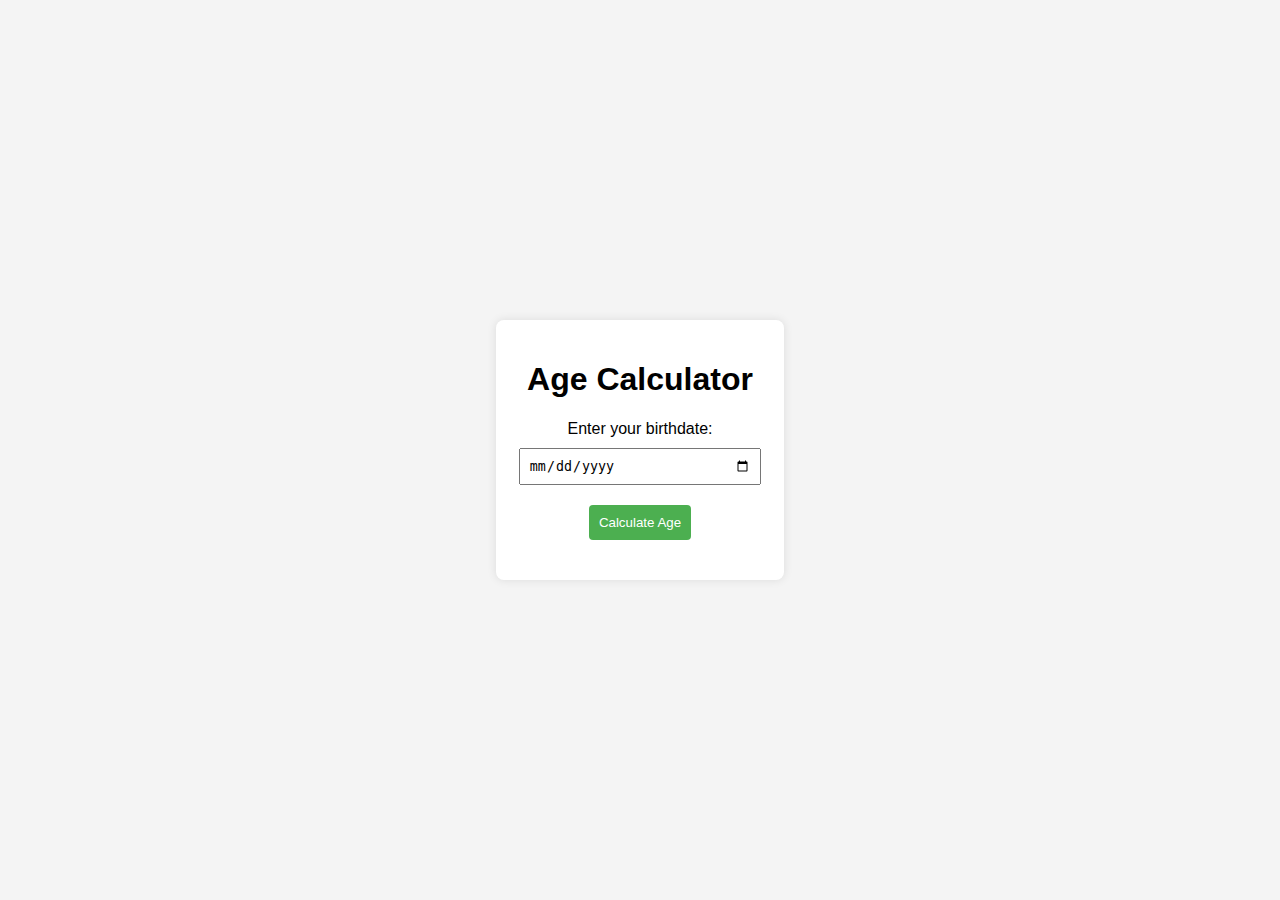
==== AgeCalculator/index.html @ 817f170e "update dark mode theme" ====
<!DOCTYPE html>
<html lang="en">
<head>
    <meta charset="UTF-8">
    <meta name="viewport" content="width=device-width, initial-scale=1.0">
    <link rel="stylesheet" href="style.css">
    <title>Age Calculator</title>
</head>
<body>
    <div class="container">
        <h1>Age Calculator</h1>
        <label for="birthdate">Enter your birthdate:</label>
        <input type="date" id="birthdate">
        <button onclick="calculateAge()">Calculate Age</button>
        <p id="result"></p>
    </div>
</body>
<script src="script.js"></script>
</html>
---- AgeCalculator/style.css ----
body {
    font-family: Arial, sans-serif;
    background-color: #f4f4f4;
    margin: 0;
    padding: 0;
    display: flex;
    align-items: center;
    justify-content: center;
    height: 100vh;
}

.container {
    text-align: center;
    background-color: #fff;
    padding: 20px;
    border-radius: 8px;
    box-shadow: 0 0 10px rgba(0, 0, 0, 0.1);
}

label {
    display: block;
    margin-bottom: 10px;
}

input {
    padding: 8px;
    width: 90%;
    margin-bottom: 20px;
}

button {
    padding: 10px;
    background-color: #4caf50;
    color: #fff;
    border: none;
    border-radius: 4px;
    cursor: pointer;
}

button:hover {
    background-color: #45a049;
}

p {
    margin-top: 20px;
    font-size: 18px;
}
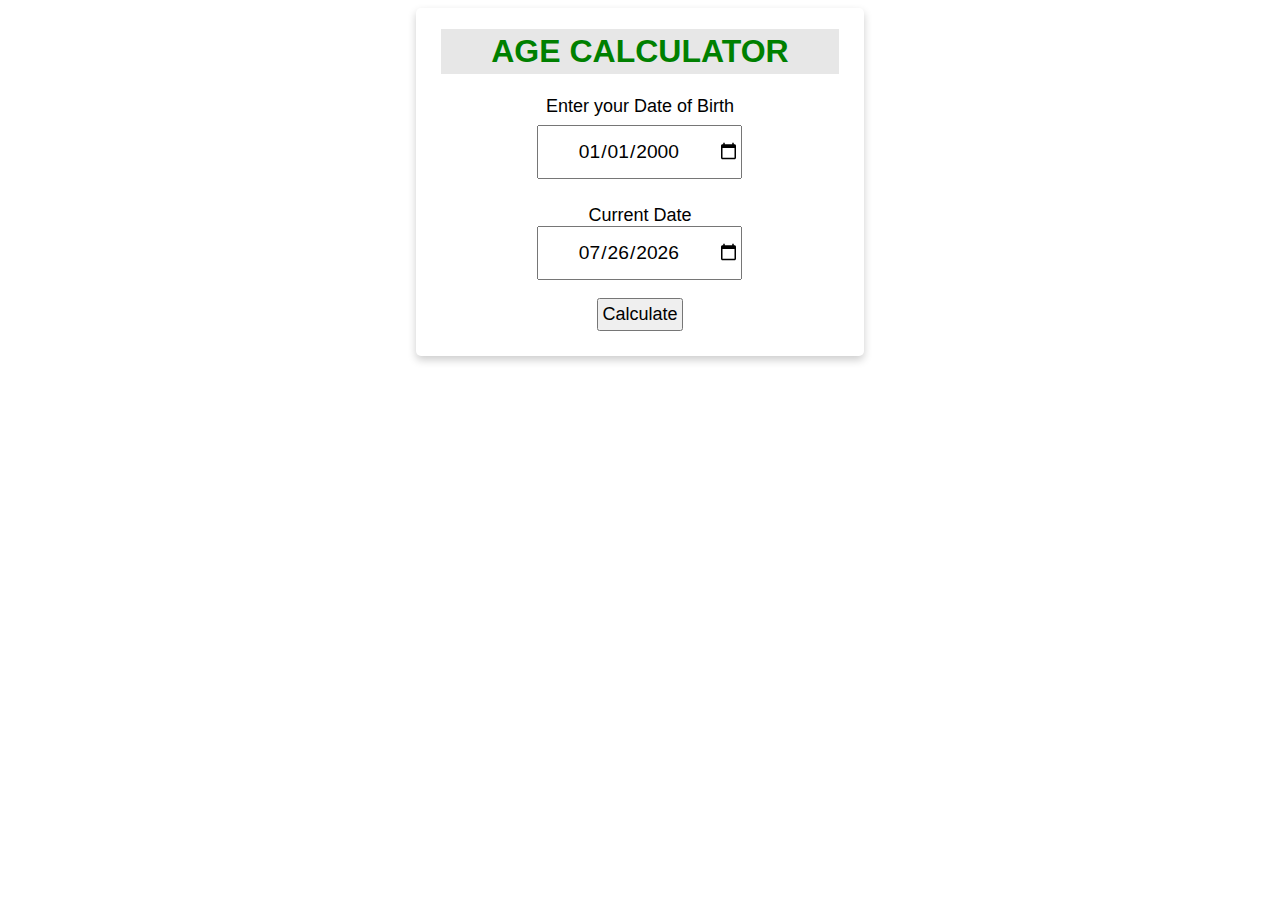
==== commit ba9cad55: "commit Age calculator changes" ====
--- a/AgeCalculator/index.html
+++ b/AgeCalculator/index.html
@@ -1,19 +1,44 @@
-<!DOCTYPE html>
-<html lang="en">
-<head>
-    <meta charset="UTF-8">
-    <meta name="viewport" content="width=device-width, initial-scale=1.0">
-    <link rel="stylesheet" href="style.css">
-    <title>Age Calculator</title>
-</head>
-<body>
-    <div class="container">
-        <h1>Age Calculator</h1>
-        <label for="birthdate">Enter your birthdate:</label>
-        <input type="date" id="birthdate">
-        <button onclick="calculateAge()">Calculate Age</button>
-        <p id="result"></p>
-    </div>
-</body>
-<script src="script.js"></script>
-</html>+<!DOCTYPE html> 
+<html> 
+
+<head> 
+	<title>Age Calculator</title> 
+	<link rel="stylesheet"
+		href="style.css" /> 
+</head> 
+
+<body> 
+	<div class="card"> 
+		<header> 
+			<h1>AGE CALCULATOR</h1> 
+		</header> 
+
+		<div> 
+			<label>Enter your Date of Birth</label> 
+
+			<input id="inputDob"
+				type="date"
+				value="2000-01-01" /> 
+		</div> 
+		<br /> 
+
+		<!-- Take the date from which age is to be calculated -->
+		<div> 
+			<label>Current Date</label><br> 
+			<input id="cdate"
+				type="date"
+				value="" /> 
+		</div> 
+		<br /> 
+
+		<button type="button"
+				onclick="getDOB()" id="toggleButton"> 
+			Calculate 
+		</button> 
+		<br /> 
+		<div id="currentAge"></div> 
+		<script src="script.js"></script> 
+	</div> 
+</body> 
+
+</html>
--- a/AgeCalculator/style.css
+++ b/AgeCalculator/style.css
@@ -1,47 +1,71 @@
-body {
-    font-family: Arial, sans-serif;
-    background-color: #f4f4f4;
-    margin: 0;
-    padding: 0;
-    display: flex;
-    align-items: center;
-    justify-content: center;
-    height: 100vh;
+/* Setting alignment and fonts */
+body { 
+	display: flex; 
+	text-align: center; 
+	font-family: 
+	"Gill Sans", "Gill Sans MT", Calibri, "Trebuchet MS", 
+		sans-serif; 
+} 
+
+/* Defining card properties */
+.card { 
+	min-width: 30%; 
+	box-shadow: 0 4px 8px 0 rgba(0, 0, 0, 0.2); 
+	transition: 0.3s; 
+	border-radius: 5px; 
+	margin: auto; 
+	padding: 2%; 
+	padding-top: 0%; 
+} 
+
+header { 
+	font-size: larger; 
+} 
+
+header h1 { 
+	background-color: rgb(231, 231, 231); 
+	color: green; 
+	font-size: xx-large; 
+	padding: 1%; 
+} 
+
+/* Setting font and margin for text before input box */
+label { 
+	font-size: large; 
+	margin: 2%; 
+} 
+
+button { 
+	font-size: large; 
+	padding: 1%; 
+} 
+
+input { 
+	width: 200px; 
+	height: 50px; 
+	font-size: larger; 
+	font-family: Arial, Helvetica, sans-serif; 
+	text-align: center; 
+} 
+
+#inputDob { 
+	margin: 2%; 
+} 
+
+p { 
+	font-size: larger; 
+	margin: 5%; 
+} 
+
+#currentAge { 
+	min-width: 30%; 
+	box-shadow: 0 4px 8px 0 rgba(0, 0, 0, 0.2); 
+	transition: 0.3s; 
+	border-radius: 5px; 
+	margin: auto; 
+	margin-top: 5%; 
+	padding: 5%; 
+	padding-top: 7%; 
+	font-size: larger; 
+    display: none;
 }
-
-.container {
-    text-align: center;
-    background-color: #fff;
-    padding: 20px;
-    border-radius: 8px;
-    box-shadow: 0 0 10px rgba(0, 0, 0, 0.1);
-}
-
-label {
-    display: block;
-    margin-bottom: 10px;
-}
-
-input {
-    padding: 8px;
-    width: 90%;
-    margin-bottom: 20px;
-}
-
-button {
-    padding: 10px;
-    background-color: #4caf50;
-    color: #fff;
-    border: none;
-    border-radius: 4px;
-    cursor: pointer;
-}
-
-button:hover {
-    background-color: #45a049;
-}
-
-p {
-    margin-top: 20px;
-    font-size: 18px;
-}
